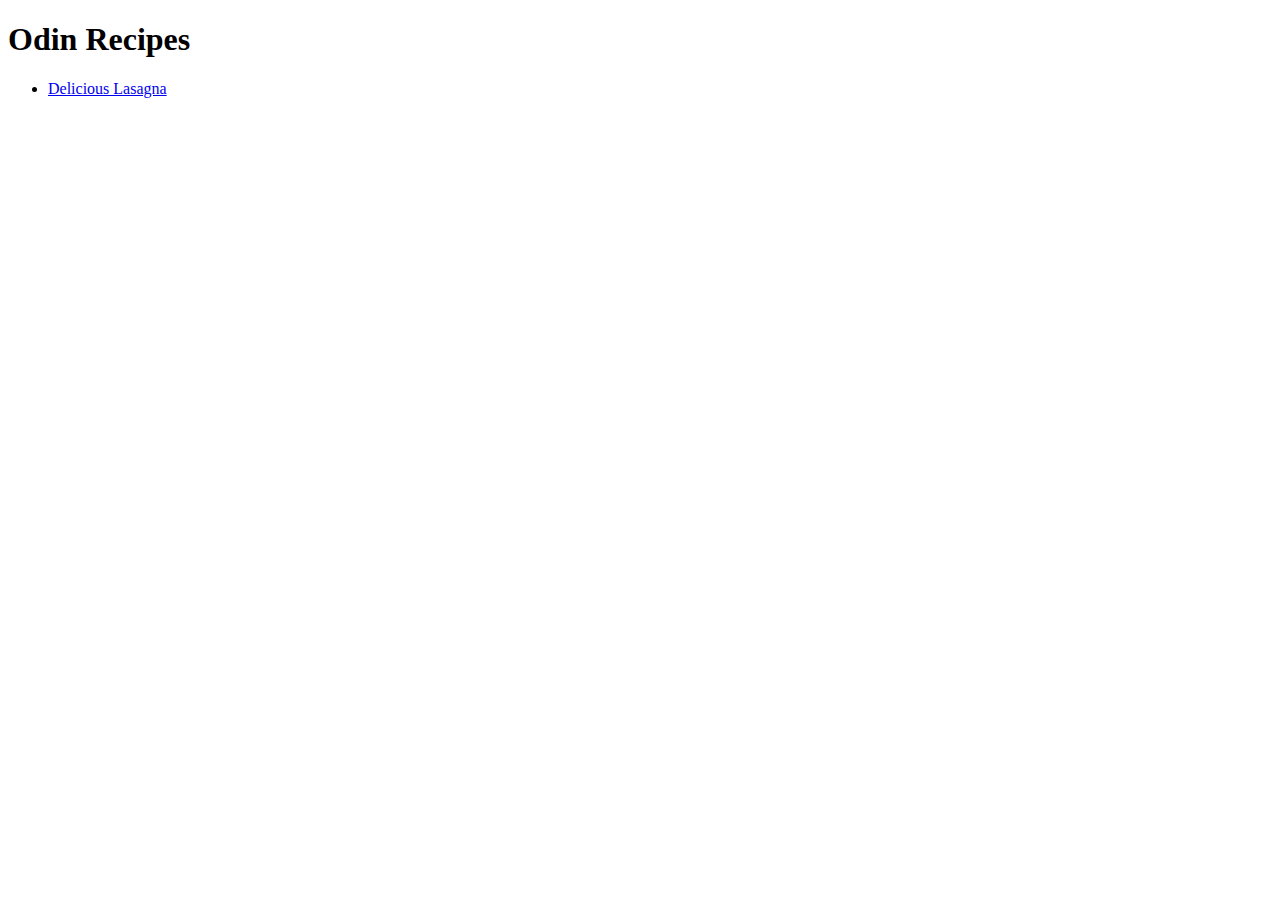
==== index.html @ d9316f37 "Add brownie recipe" ====
<!DOCTYPE html>
<html lang="en">
<head>
    <meta charset="UTF-8">
    <meta name="viewport" content="width=device-width, initial-scale=1.0">
    <title>Odin Recipes</title>
</head>
<body>
    <h1>Odin Recipes</h1>
    <ul>
        <li><a href="recipes/lasagna.html">Delicious Lasagna</a></li>
    </ul>
</body>
</html>
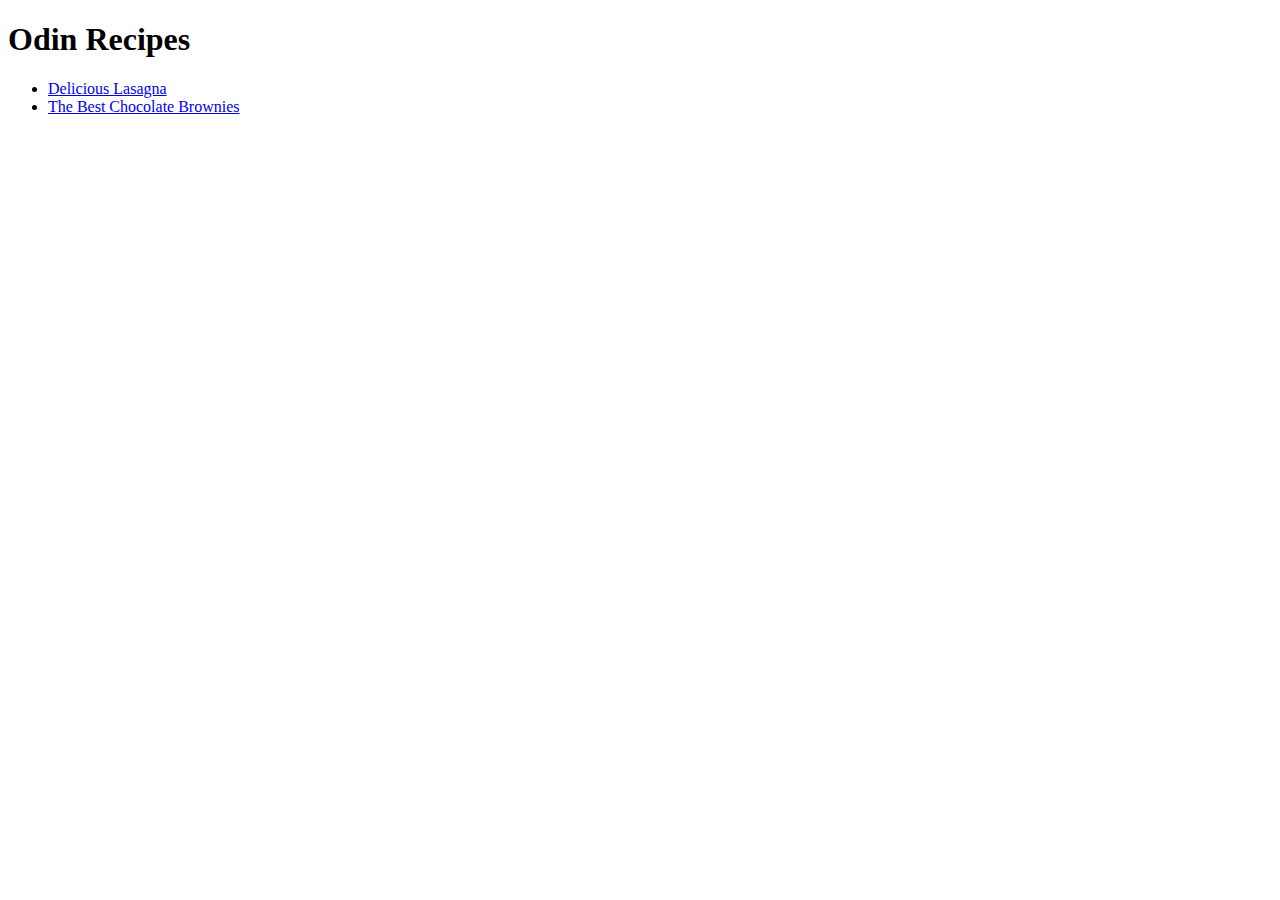
==== commit ac1050b5: "add link to brownie recipe to index" ====
--- a/index.html
+++ b/index.html
@@ -9,6 +9,7 @@
     <h1>Odin Recipes</h1>
     <ul>
         <li><a href="recipes/lasagna.html">Delicious Lasagna</a></li>
+        <li><a href="recipes/brownies.html">The Best Chocolate Brownies</a></li>
     </ul>
 </body>
 </html>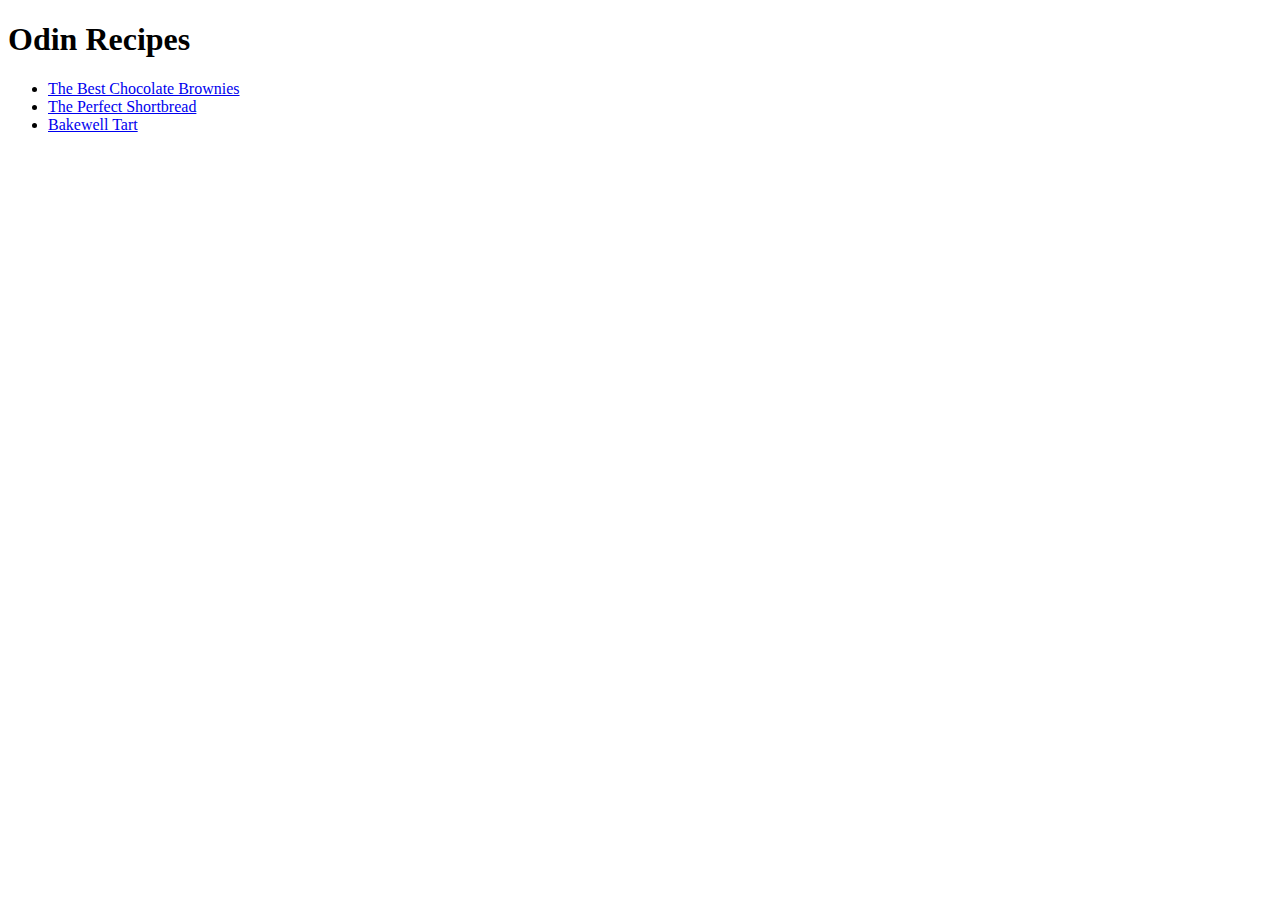
==== commit 4bd9147a: "add image to brownie recipe, add shortbread recipe, add bakewell tart recipe" ====
--- a/index.html
+++ b/index.html
@@ -8,8 +8,9 @@
 <body>
     <h1>Odin Recipes</h1>
     <ul>
-        <li><a href="recipes/lasagna.html">Delicious Lasagna</a></li>
         <li><a href="recipes/brownies.html">The Best Chocolate Brownies</a></li>
+        <li><a href="recipes/shortbread.html">The Perfect Shortbread</a></li>
+        <li><a href="recipes/bakewell.html">Bakewell Tart</a></li>
     </ul>
 </body>
 </html>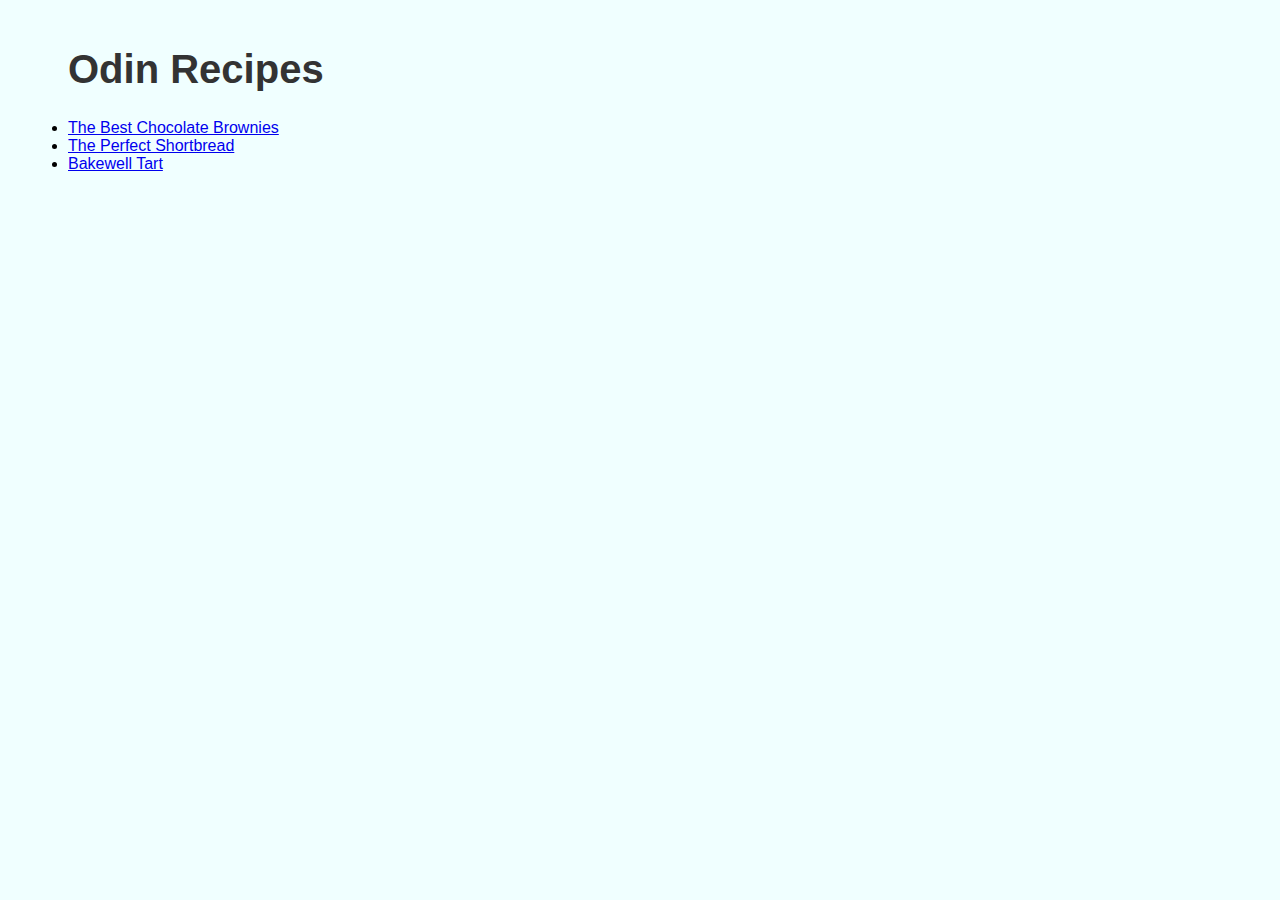
==== commit b02b4638: "add css" ====
--- a/index.html
+++ b/index.html
@@ -3,11 +3,12 @@
 <head>
     <meta charset="UTF-8">
     <meta name="viewport" content="width=device-width, initial-scale=1.0">
+    <link rel="stylesheet" href="styles.css">
     <title>Odin Recipes</title>
 </head>
 <body>
     <h1>Odin Recipes</h1>
-    <ul>
+    <ul class="index">
         <li><a href="recipes/brownies.html">The Best Chocolate Brownies</a></li>
         <li><a href="recipes/shortbread.html">The Perfect Shortbread</a></li>
         <li><a href="recipes/bakewell.html">Bakewell Tart</a></li>
--- a/styles.css
+++ b/styles.css
@@ -0,0 +1,22 @@
+body {
+    font-family: Verdana, sans-serif;
+    background-color: azure;
+    padding-left: 20px;
+    padding-right: 10px;
+    max-width: 600px;
+}
+
+h1, h2 {
+    font-family: Tahoma, sans-serif;
+    color: #333;
+}
+
+h1 {
+    font-size: 40px;
+    padding-left: 1em;
+    padding-top: 20px;
+}
+
+.home {
+    font-size: 0.75em;
+}